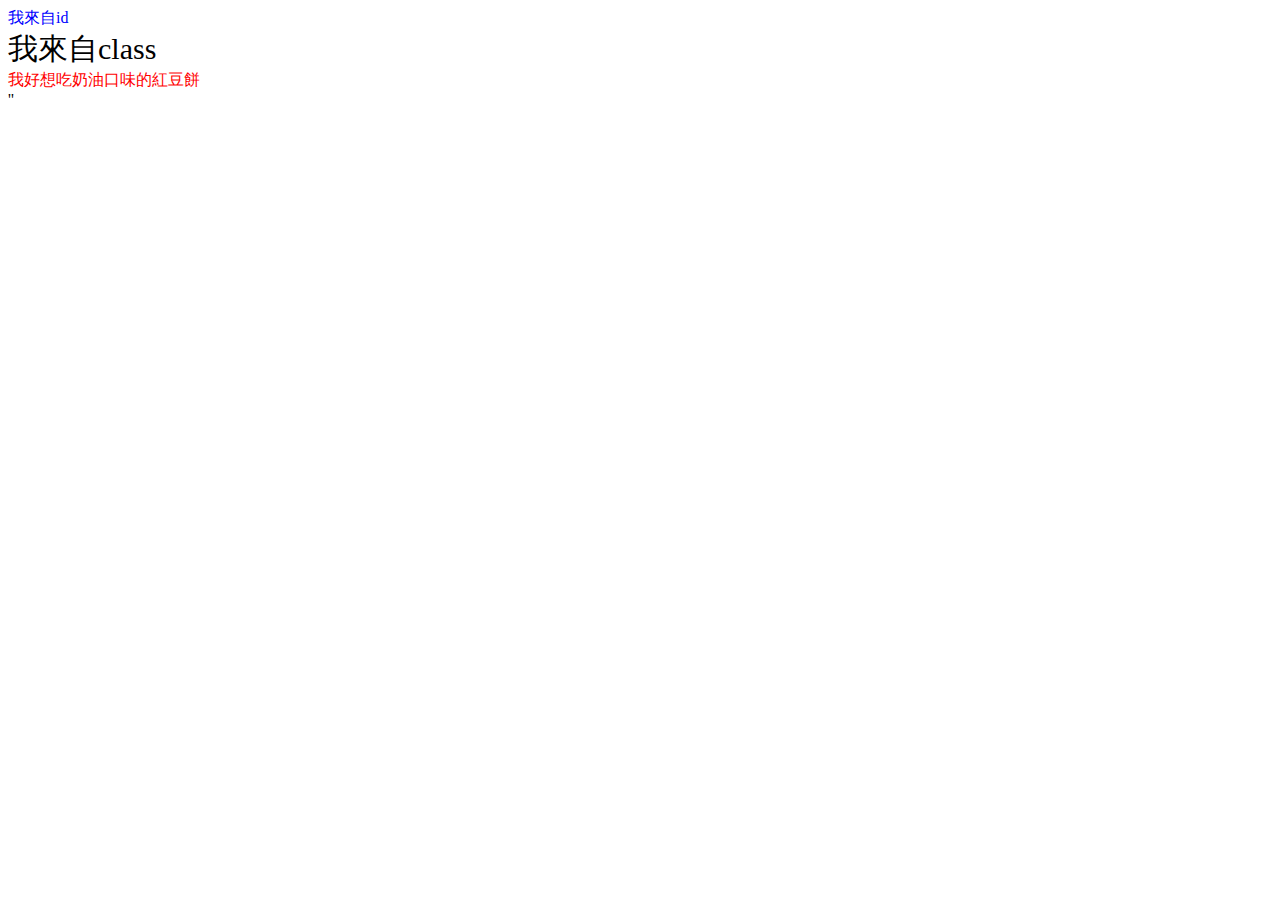
==== 0316/index.html @ a203f889 "0309" ====
<!DOCTYPE html>
<html lang="en">
<head>
	<meta charset="UTF-8">
	<title>Document</title>
</head>
<body>
	
	<div id="byid"></div>
	<div class="byclass"></div>
	<div><p>我好想吃奶油口味的紅豆餅</p></div>
	<script src="js/script.js"></script>



</body>
</html>''
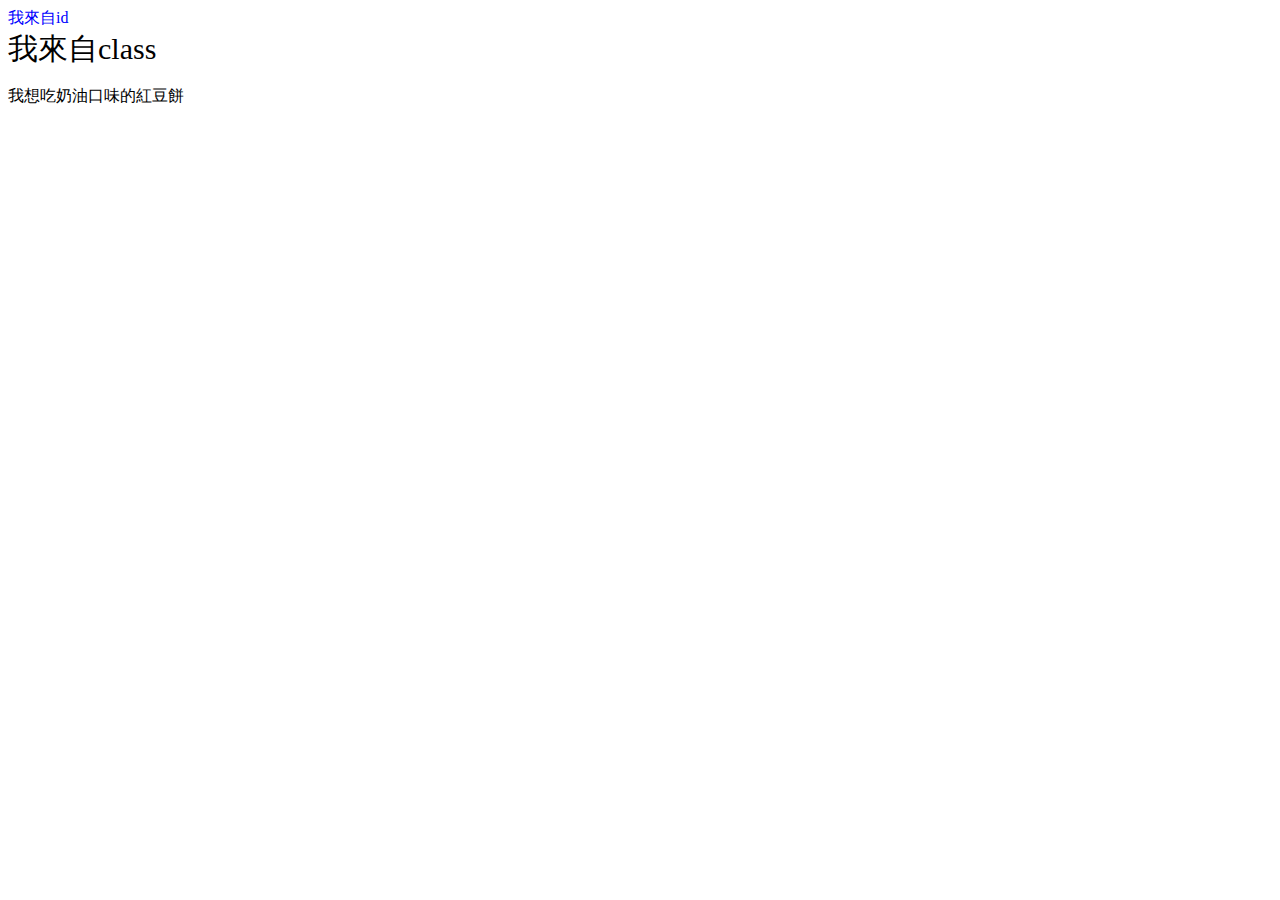
==== commit 308b457c: "0316" ====
--- a/0316/index.html
+++ b/0316/index.html
@@ -5,13 +5,12 @@
 	<title>Document</title>
 </head>
 <body>
-	
 	<div id="byid"></div>
 	<div class="byclass"></div>
-	<div><p>我好想吃奶油口味的紅豆餅</p></div>
+	<div></div>
+
+	<p>我想吃奶油口味的紅豆餅</p>
+
 	<script src="js/script.js"></script>
-
-
-
 </body>
-</html>''+</html>